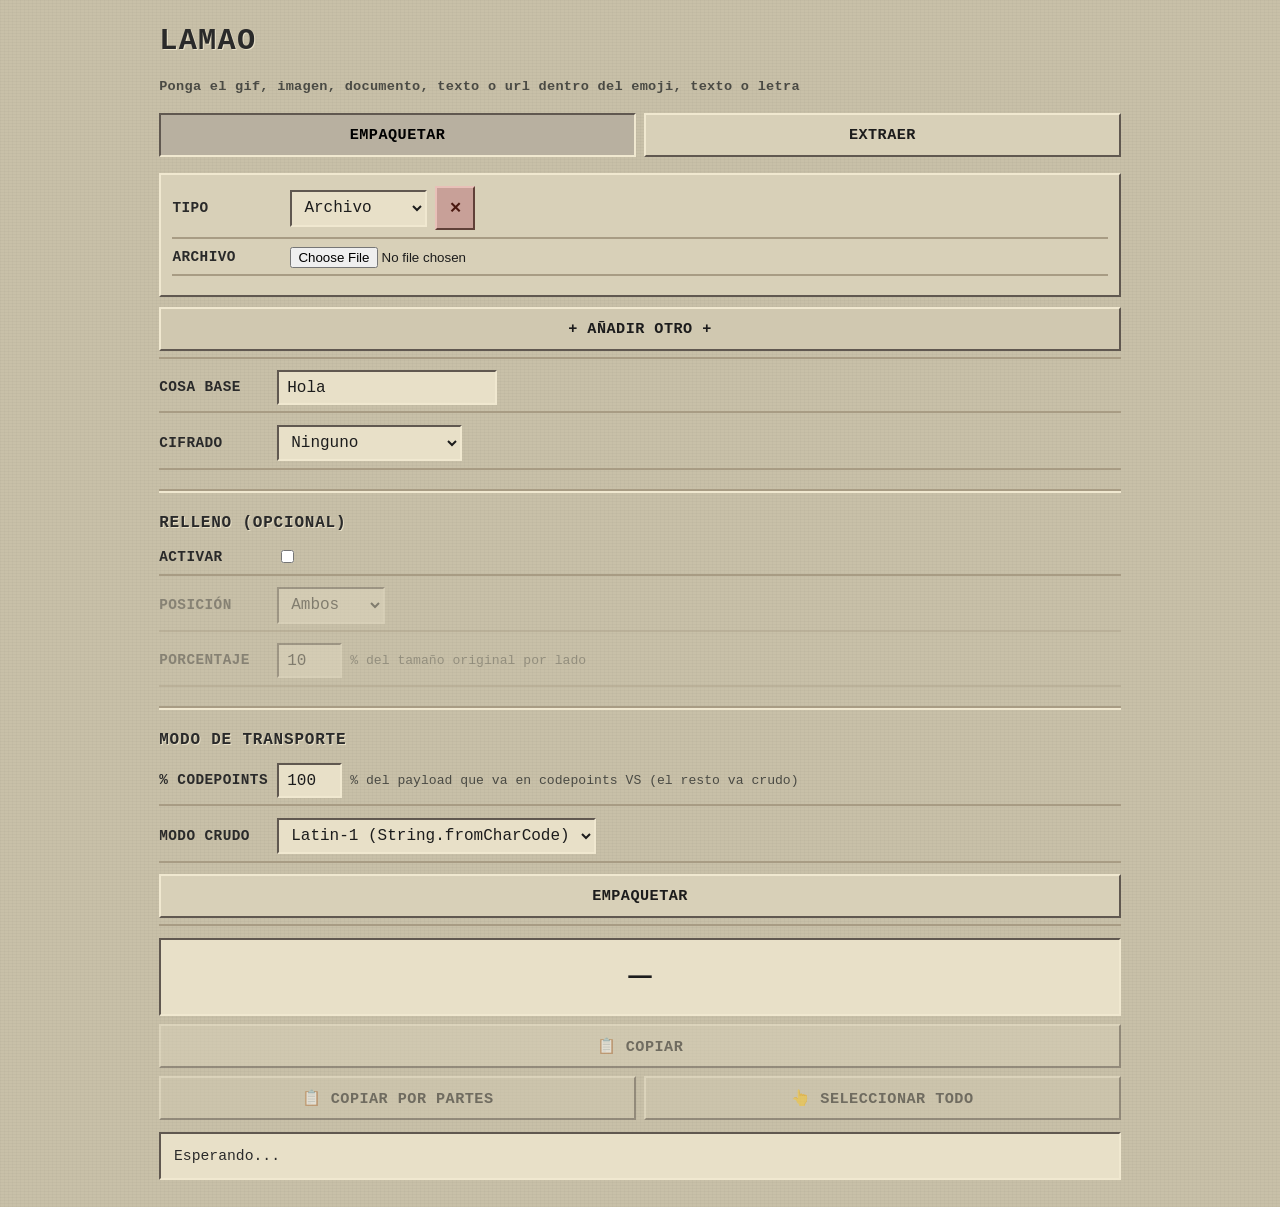
==== index.html @ b26ee124 "Add initial HTML structure for packing and unpackingn Initial HTML structure for the application wit" ====
<!DOCTYPE html>
<html lang="es">
<head>
<meta charset="UTF-8">
<meta name="viewport" content="width=device-width, initial-scale=1, maximum-scale=6, user-scalable=yes">
<title>Putoelquelea</title>
<link rel="stylesheet" href="ytengoquesalir.css">
</head>
<body>

<h1>LaMAO</h1>
<p class="sub">Ponga el gif, imagen, documento, texto o url dentro del emoji, texto o letra</p>

<nav>
  <button data-tab="P" class="active">Empaquetar</button>
  <button data-tab="U">Extraer</button>
</nav>

<!-- ============================== EMPAQUETAR ============================== -->
<section id="P" class="active">
  <div id="pack-items"></div>
  <div class="row">
    <button class="action alt" id="pack-add" style="width:100%">+ Añadir otro +</button>
  </div>

 <div class="row">
  <label>Cosa Base</label>
  <input accept=".png, .jpg"type="text" id="pack-emoji" value="Hola" maxlength="100" >
  
</div>
  <div class="row">
    <label>Cifrado</label>
    <select id="pack-cifrado">
      <option value="none">Ninguno</option>
      <option value="antes">Solo datos</option>
      <option value="despues">Solo el payload</option>
      <option value="ambos">Ambos</option>
    </select>
  </div>
  <div class="row" id="pack-row-password" style="display:none">
    <label>Contraseña</label>
    <input type="password" id="pack-password" placeholder="Contraseña de cifrado..." autocomplete="new-password">
  </div>
  <div class="row" id="pack-row-iter" style="display:none">
    <label>Iteraciones</label>
    <input type="number" id="pack-iter" value="5000" min="100" max="100000" style="max-width:140px">
  </div>

  <hr>

  <h3>Relleno (opcional)</h3>
  <div class="row">
    <label>Activar</label>
    <input type="checkbox" id="pad-on">
  </div>
  <div class="row">
    <label>Posición</label>
    <select id="pad-pos">
      <option value="antes">Antes</option>
      <option value="despues">Después</option>
      <option value="ambos" selected>Ambos</option>
    </select>
  </div>
  <div class="row">
    <label>Porcentaje</label>
    <input type="number" id="pad-pct" value="10" min="0" max="500" step="1" style="max-width:140px">
    <span class="hint">% del tamaño original por lado</span>
  </div>

  <hr>

  <h3>Modo de transporte</h3>
  <div class="row">
    <label>% Codepoints</label>
    <input type="number" id="pack-pct-cp" value="100" min="0" max="100" step="1" style="max-width:140px">
    <span class="hint">% del payload que va en codepoints VS (el resto va crudo)</span>
  </div>
  <div class="row">
    <label>Modo crudo</label>
    <select id="pack-crudo-modo">
      <option value="latin1">Latin-1 (String.fromCharCode)</option>
      <option value="bytes">Bytes fuera del string</option>
    </select>
  </div>

  <div class="row"><button class="action big" id="pack-go">Empaquetar</button></div>
  <div class="emoji-preview" id="pack-prev">—</div>
  <div class="btn-row">
    <button class="action big" id="pack-copy" disabled>📋 Copiar</button>
  </div>
  <div class="btn-row">
    <button class="action alt" id="pack-copy-parts" disabled>📋 Copiar por partes</button>
    <button class="action alt" id="pack-select" disabled>👆 Seleccionar todo</button>
  </div>
  <div class="out" id="pack-out">Esperando...</div>
  <div class="stats" id="pack-stats"></div>

  <div class="out" id="pack-bytes-out" style="display:none"></div>
  <div class="btn-row" id="pack-bytes-dl-row" style="display:none">
    <button class="action alt" id="pack-bytes-dl">💾 Descargar bytes crudos</button>
  </div>
</section>

<!-- ============================== EXTRAER ============================== -->
<section id="U">
  <div class="row">
    <label>Emoji</label>
    <textarea id="unpack-str" placeholder="Pega aquí" autocapitalize="off" autocorrect="off" spellcheck="false"></textarea>
  </div>
  <div class="row">
    <label>Contraseña</label>
    <input type="password" id="unpack-password" placeholder="Solo si el payload está cifrado..." autocomplete="current-password">
  </div>

  <hr>

  <h3>Modo de transporte</h3>
  <div class="row">
    <label>% Codepoints</label>
    <input type="number" id="unpack-pct-cp" value="100" min="0" max="100" step="1" style="max-width:140px">
    <span class="hint">Mismo valor que usaste al empaquetar</span>
  </div>
  <div class="row">
    <label>Modo crudo</label>
    <select id="unpack-crudo-modo">
      <option value="latin1">Latin-1 (String.fromCharCode)</option>
      <option value="bytes">Bytes fuera del string</option>
    </select>
  </div>
  <div class="row" id="unpack-row-bytes" style="display:none">
    <label>Bytes crudos</label>
    <textarea id="unpack-bytes" placeholder="Pega aquí los bytes crudos que iban fuera del string..." autocapitalize="off" autocorrect="off" spellcheck="false"></textarea>
  </div>

  <div class="btn-row">
    <button class="action big" id="unpack-go">Extraer</button>
  </div>
  <div class="out" id="unpack-out">Esperando</div>
  <div class="stats" id="unpack-stats"></div>
  <div id="unpack-items"></div>
</section>

<script src="emocion.js"></script>
</body>
</html>
---- ytengoquesalir.css ----
/* ============================================================
   EmojiForge · estética retro real (carcasa + terminal)
   ============================================================ */

* { box-sizing: border-box; -webkit-tap-highlight-color: rgba(0,0,0,0.2); }

html, body { margin: 0; padding: 0; }

body {
  font-family: 'Courier New', 'Courier', 'Nimbus Mono PS', monospace;
  max-width: 1000px;
  margin: 0 auto;
  padding: 1.2rem;
  background: #c8c0a8;
  background-image:
    repeating-linear-gradient(
      0deg,
      rgba(0,0,0,0.025) 0px,
      rgba(0,0,0,0.025) 1px,
      transparent 1px,
      transparent 3px
    ),
    repeating-linear-gradient(
      90deg,
      rgba(0,0,0,0.02) 0px,
      rgba(0,0,0,0.02) 1px,
      transparent 1px,
      transparent 4px
    );
  color: #1c1c1c;
  font-size: 16px;
  line-height: 1.45;
}

h1 {
  font-family: 'Courier New', monospace;
  font-size: 1.9rem;
  font-weight: 700;
  letter-spacing: 0.04em;
  margin: 0 0 0.4rem;
  color: #2a2a2a;
  text-shadow: 1px 1px 0 #e8e0c8;
  text-transform: uppercase;
}

h3 {
  font-family: 'Courier New', monospace;
  font-size: 1rem;
  color: #2a2a2a;
  margin: 0 0 0.7rem;
  text-transform: uppercase;
  letter-spacing: 0.05em;
  font-weight: 700;
  text-shadow: 1px 1px 0 #e8e0c8;
}

.sub {
  color: #4a4a44;
  font-size: 0.85rem;
  margin-bottom: 1rem;
  font-weight: 700;
  letter-spacing: 0.02em;
}

.hint {
  font-size: 0.82rem;
  color: #4a4a44;
  font-family: 'Courier New', monospace;
}

/* ============================================================
   NAV
   ============================================================ */

nav {
  display: grid;
  grid-template-columns: repeat(auto-fit, minmax(180px, 1fr));
  gap: 0.5rem;
  margin-bottom: 1rem;
}

nav button {
  font-family: 'Courier New', monospace;
  font-size: 0.95rem;
  font-weight: 700;
  letter-spacing: 0.03em;
  text-transform: uppercase;
  padding: 0.7rem 0.9rem;
  background: #d8d0b8;
  color: #1c1c1c;
  border: 2px solid #8a8070;
  border-top-color: #f0e8d0;
  border-left-color: #f0e8d0;
  border-right-color: #605850;
  border-bottom-color: #605850;
  cursor: pointer;
  transition: none;
}

nav button:hover {
  background: #e0d8c0;
  color: #1c1c1c;
  font-size: 0.95rem;
}

nav button:active {
  border-top-color: #605850;
  border-left-color: #605850;
  border-right-color: #f0e8d0;
  border-bottom-color: #f0e8d0;
  background: #c0b8a0;
  transform: translateY(1px);
}

nav button.active {
  background: #b8b0a0;
  border-top-color: #605850;
  border-left-color: #605850;
  border-right-color: #f0e8d0;
  border-bottom-color: #f0e8d0;
  color: #000;
}

nav button.active:hover {
  background: #b8b0a0;
  color: #000;
  border-color: #605850 #f0e8d0 #f0e8d0 #605850;
  font-size: 0.95rem;
}

/* ============================================================
   SECCIONES
   ============================================================ */

section { display: none; }
section.active { display: block; }

/* ============================================================
   FILAS
   ============================================================ */

.row {
  margin-bottom: 0.7rem;
  display: flex;
  gap: 0.5rem;
  align-items: center;
  flex-wrap: wrap;
  padding-bottom: 0.4rem;
  border-bottom: 2px solid #a89c84;
}

.row label {
  min-width: 110px;
  font-size: 0.9rem;
  color: #2a2a2a;
  font-family: 'Courier New', monospace;
  font-weight: 700;
  letter-spacing: 0.03em;
  text-transform: uppercase;
}

.row input[type="text"],
.row input[type="password"],
.row input[type="number"],
.row select,
.row textarea {
  background: #e8e0c8;
  border: 2px solid #8a8070;
  border-top-color: #605850;
  border-left-color: #605850;
  border-right-color: #f0e8d0;
  border-bottom-color: #f0e8d0;
  color: #1c1c1c;
  font-family: 'Courier New', monospace;
  font-size: 1rem;
  padding: 0.4rem 0.5rem;
  transition: none;
}

.row input[type="text"]:hover,
.row input[type="password"]:hover,
.row input[type="number"]:hover,
.row select:hover,
.row textarea:hover {
  border-color: #605850 #f0e8d0 #f0e8d0 #605850;
  background-color: #f0e8d0;
  font-size: 1rem;
  font-weight: 700;
}

.row input:focus,
.row select:focus,
.row textarea:focus {
  outline: 2px solid #6a5a3a;
  outline-offset: 1px;
}

/* ============================================================
   BOTÓN DE ARCHIVO (label que envuelve al input real)
   ============================================================ */

.file-btn {
  display: inline-flex;
  align-items: center;
  justify-content: center;
  min-width: 200px;
  min-height: 44px;
  padding: 0.6rem 1rem;
  background: #d8d0b8;
  color: #1c1c1c;
  border: 2px solid #8a8070;
  border-top-color: #f0e8d0;
  border-left-color: #f0e8d0;
  border-right-color: #605850;
  border-bottom-color: #605850;
  cursor: pointer;
  font-family: 'Courier New', monospace;
  font-size: 0.95rem;
  font-weight: 700;
  letter-spacing: 0.03em;
  text-transform: uppercase;
  user-select: none;
  transition: none;
}

.file-btn:hover { background: #e0d8c0; }

.file-btn:active {
  border-top-color: #605850;
  border-left-color: #605850;
  border-right-color: #f0e8d0;
  border-bottom-color: #f0e8d0;
  background: #c0b8a0;
  transform: translateY(1px);
}

.file-btn input[type="file"] {
  position: absolute;
  width: 1px;
  height: 1px;
  padding: 0;
  margin: -1px;
  overflow: hidden;
  clip: rect(0,0,0,0);
  border: 0;
}

.file-btn span { pointer-events: none; }

/* ============================================================
   BOTONES
   ============================================================ */

button.action {
  background: #d8d0b8;
  color: #1c1c1c;
  border: 2px solid #8a8070;
  border-top-color: #f0e8d0;
  border-left-color: #f0e8d0;
  border-right-color: #605850;
  border-bottom-color: #605850;
  padding: 0.6rem 1rem;
  font-family: 'Courier New', monospace;
  font-size: 0.95rem;
  font-weight: 700;
  letter-spacing: 0.03em;
  text-transform: uppercase;
  cursor: pointer;
  min-height: 44px;
  transition: none;
}

button.action:hover { background: #e0d8c0; }

button.action:active {
  border-top-color: #605850;
  border-left-color: #605850;
  border-right-color: #f0e8d0;
  border-bottom-color: #f0e8d0;
  background: #c0b8a0;
  transform: translateY(1px);
}

button.action:disabled { opacity: 0.5; cursor: not-allowed; }
button.action.big { width: 100%; }
button.action.alt { background: #d0c8b0; }

.btn-row {
  display: flex;
  gap: 0.5rem;
  margin-top: 0.5rem;
  flex-wrap: wrap;
}

.btn-row button { flex: 1; min-width: 130px; transition: none; }

/* ============================================================
   SALIDAS
   ============================================================ */

.out {
  margin-top: 0.7rem;
  padding: 0.7rem 0.8rem;
  background: #e8e0c8;
  border: 2px solid #8a8070;
  border-top-color: #605850;
  border-left-color: #605850;
  border-right-color: #f0e8d0;
  border-bottom-color: #f0e8d0;
  font-size: 0.92rem;
  white-space: pre-wrap;
  font-family: 'Courier New', monospace;
  line-height: 1.5;
  word-break: break-word;
  color: #2a2a2a;
}

.out:hover { background-color: #e8e0c8; }
.out.ok { background: #b8d8b0; color: #1a3a10; border-color: #6a9a58 #d8f0c8 #d8f0c8 #6a9a58; }
.out.err { background: #d8b0a8; color: #5a1810; border-color: #a85848 #f0c8c0 #f0c8c0 #a85848; }
.out.info { background: #c8c8d8; color: #1a1a3a; border-color: #7878a0 #e0e0f0 #e0e0f0 #7878a0; }
.out b { color: inherit; font-weight: 700; }

/* ============================================================
   PREVIEW EMOJI
   ============================================================ */

.emoji-preview {
  font-size: 2.4rem;
  text-align: center;
  padding: 0.9rem;
  background: #e8e0c8;
  border: 2px solid #8a8070;
  border-top-color: #605850;
  border-left-color: #605850;
  border-right-color: #f0e8d0;
  border-bottom-color: #f0e8d0;
  margin-top: 0.7rem;
  word-break: break-all;
  line-height: 1.2;
  user-select: text;
  -webkit-user-select: text;
  max-height: 60vh;
  overflow-y: auto;
  font-family: 'Courier New', monospace;
  color: #1c1c1c;
}

.emoji-preview.small { font-size: 0.7rem; text-align: left; line-height: 1.3; padding: 0.5rem; }

/* ============================================================
   STATS
   ============================================================ */

.stats {
  font-family: 'Courier New', monospace;
  font-size: 0.82rem;
  line-height: 1.55;
  margin-top: 0.5rem;
  color: #2a2a2a;
  white-space: pre-wrap;
  word-break: break-word;
}

.stats b { color: #1a3a10; font-weight: 700; }

/* ============================================================
   CAJA DE PREVIEW
   ============================================================ */

.preview-box {
  margin-top: 0.7rem;
  padding: 0.6rem;
  background: #e8e0c8;
  border: 2px solid #8a8070;
  border-top-color: #605850;
  border-left-color: #605850;
  border-right-color: #f0e8d0;
  border-bottom-color: #f0e8d0;
  text-align: center;
}

.preview-box img,
.preview-box video {
  max-width: 100%;
  max-height: 50vh;
  display: block;
  margin: 0 auto;
  border: 2px solid #605850;
}

.preview-box .info {
  font-size: 0.82rem;
  color: #4a4a44;
  margin-top: 0.4rem;
  font-family: 'Courier New', monospace;
}

/* ============================================================
   ITEMS DINÁMICOS
   ============================================================ */

.pack-item {
  padding: 0.7rem;
  background: #d8d0b8;
  border: 2px solid #8a8070;
  border-top-color: #f0e8d0;
  border-left-color: #f0e8d0;
  border-right-color: #605850;
  border-bottom-color: #605850;
  margin-bottom: 0.6rem;
}

.pack-item .row { margin-bottom: 0.5rem; }
.pack-item .file-btn { min-width: 220px; }

.pack-item .item-remove {
  flex: 0 0 auto;
  min-width: auto;
  padding: 0.4rem 0.7rem;
  background: #c8a098;
  border: 2px solid #8a5048;
  border-top-color: #e8c0b8;
  border-left-color: #e8c0b8;
  border-right-color: #604038;
  border-bottom-color: #604038;
  color: #4a1810;
  font-weight: 700;
  cursor: pointer;
  transition: none;
}

.pack-item .item-remove:hover { background: #d0a8a0; }

.pack-item .item-remove:active {
  border-top-color: #604038;
  border-left-color: #604038;
  border-right-color: #e8c0b8;
  border-bottom-color: #e8c0b8;
  transform: translateY(1px);
}

/* ============================================================
   TARJETAS DE ITEMS EXTRAÍDOS
   ============================================================ */

.item-card {
  margin-top: 0.7rem;
  padding: 0.7rem;
  background: #d8d0b8;
  border: 2px solid #8a8070;
  border-top-color: #f0e8d0;
  border-left-color: #f0e8d0;
  border-right-color: #605850;
  border-bottom-color: #605850;
}

.item-card .card-title {
  font-size: 0.9rem;
  color: #2a2a2a;
  margin-bottom: 0.3rem;
  font-family: 'Courier New', monospace;
  font-weight: 700;
  word-break: break-all;
}

.item-card .card-meta {
  font-size: 0.78rem;
  color: #4a4a44;
  margin-bottom: 0.5rem;
  font-family: 'Courier New', monospace;
}

.item-card .card-body { font-size: 0.9rem; word-break: break-word; color: #1c1c1c; }

.item-card .card-body img,
.item-card .card-body video {
  max-width: 100%;
  max-height: 40vh;
  display: block;
  margin: 0 auto;
  border: 2px solid #605850;
}

.item-card .card-body pre {
  background: #e8e0c8;
  padding: 0.6rem;
  border: 2px solid #8a8070;
  border-top-color: #605850;
  border-left-color: #605850;
  border-right-color: #f0e8d0;
  border-bottom-color: #f0e8d0;
  font-size: 0.82rem;
  overflow-x: auto;
  white-space: pre-wrap;
  word-break: break-all;
  margin: 0;
  font-family: 'Courier New', monospace;
  color: #1c1c1c;
}

.item-card .card-body a { color: #1a3a6a; word-break: break-all; text-decoration: underline; }

.item-card .card-status {
  margin-top: 0.5rem;
  font-size: 0.82rem;
  font-family: 'Courier New', monospace;
  font-weight: 700;
}

.item-card .card-status.ok { color: #1a3a10; }
.item-card .card-status.err { color: #5a1810; }

.item-card .card-dl {
  margin-top: 0.5rem;
  padding: 0.6rem 1rem;
  background: #b8d8b0;
  color: #1a3a10;
  border: 2px solid #6a9a58;
  border-top-color: #d8f0c8;
  border-left-color: #d8f0c8;
  border-right-color: #3a6a28;
  border-bottom-color: #3a6a28;
  cursor: pointer;
  font-size: 0.9rem;
  font-weight: 700;
  width: 100%;
  min-height: 44px;
  font-family: 'Courier New', monospace;
  text-transform: uppercase;
  transition: none;
}

.item-card .card-dl:hover { background: #c8e0c0; }

.item-card .card-dl:active {
  border-top-color: #3a6a28;
  border-left-color: #3a6a28;
  border-right-color: #d8f0c8;
  border-bottom-color: #d8f0c8;
  background: #a8c8a0;
  transform: translateY(1px);
}

/* ============================================================
   HR
   ============================================================ */

hr {
  border: none;
  border-top: 2px solid #a89c84;
  border-bottom: 2px solid #f0e8d0;
  margin: 1.2rem 0;
}
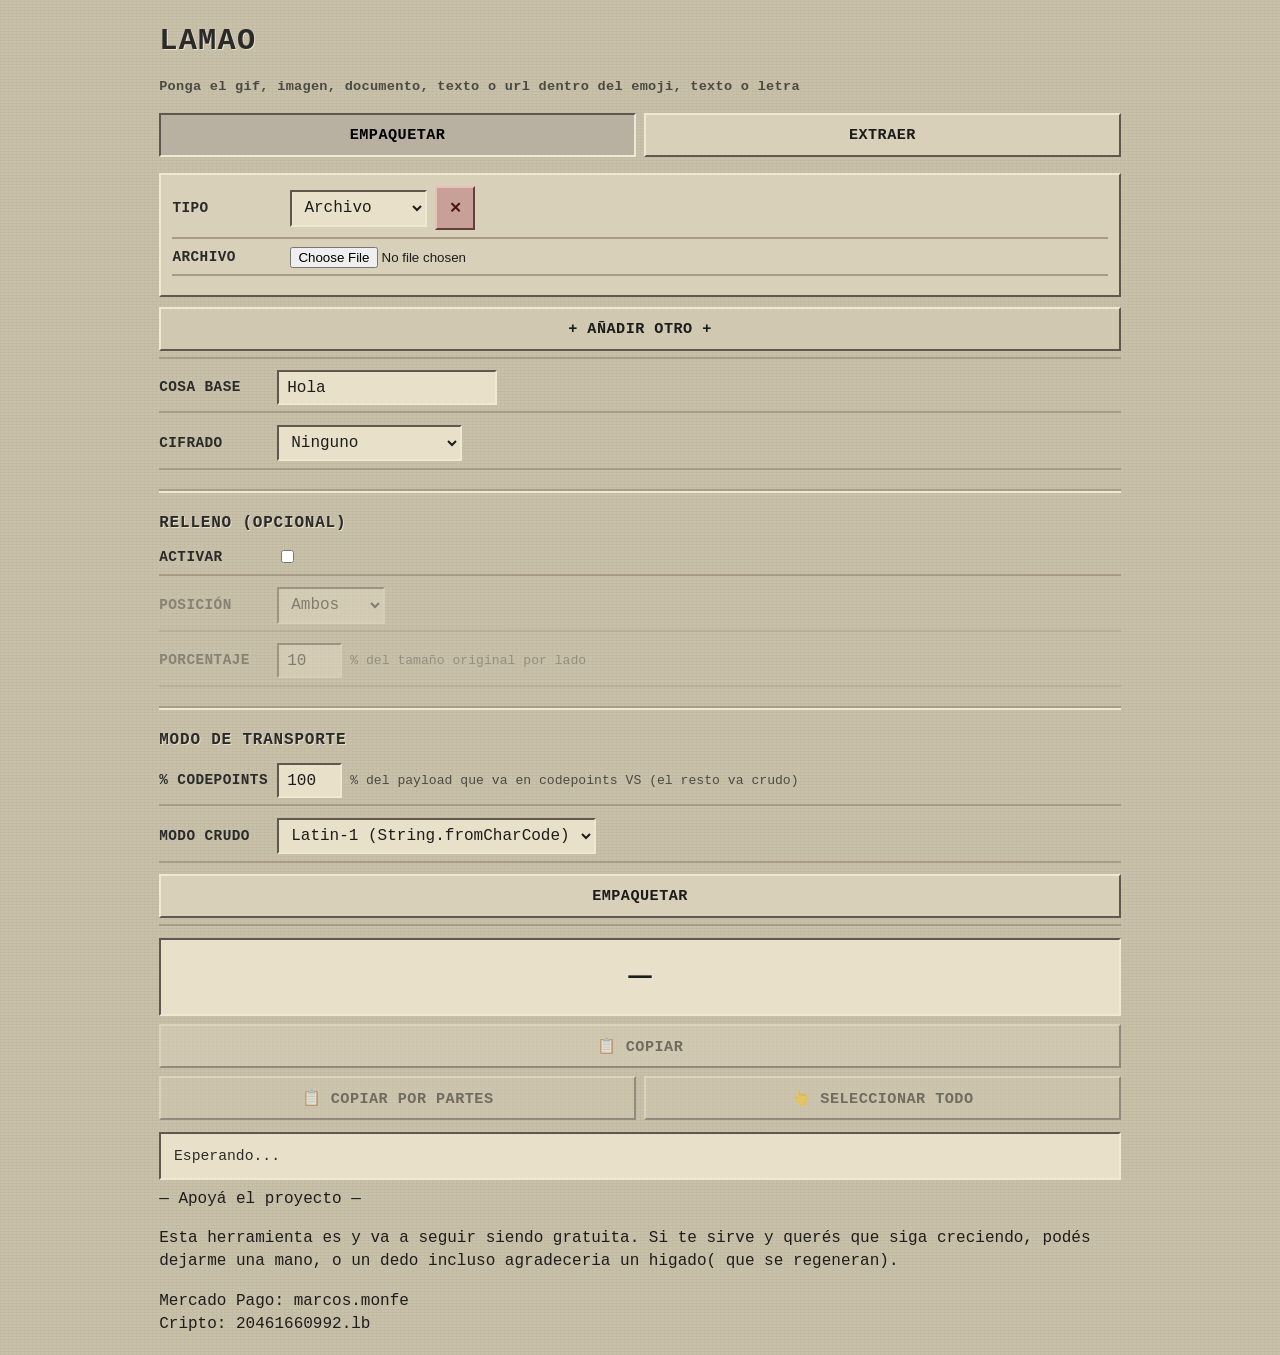
==== commit 9d39b871: "k k" ====
--- a/index.html
+++ b/index.html
@@ -140,6 +140,28 @@
   <div id="unpack-items"></div>
 </section>
 
+<div class="apoyo">
+
+  <div class="apoyo-titulo">— Apoyá el proyecto —</div>
+
+  <p class="apoyo-texto">
+    Esta herramienta es y va a seguir siendo gratuita.
+    Si te sirve y querés que siga creciendo, podés dejarme una mano, o un dedo
+    incluso agradeceria un higado( que se regeneran).
+  </p>
+
+  <div class="apoyo-linea">
+    <span class="apoyo-label">Mercado Pago:</span>
+    <span class="apoyo-valor">marcos.monfe</span>
+  </div>
+
+  <div class="apoyo-linea">
+    <span class="apoyo-label">Cripto:</span>
+    <span class="apoyo-valor">20461660992.lb</span>
+  </div>
+
+
+  
 <script src="emocion.js"></script>
 </body>
 </html>
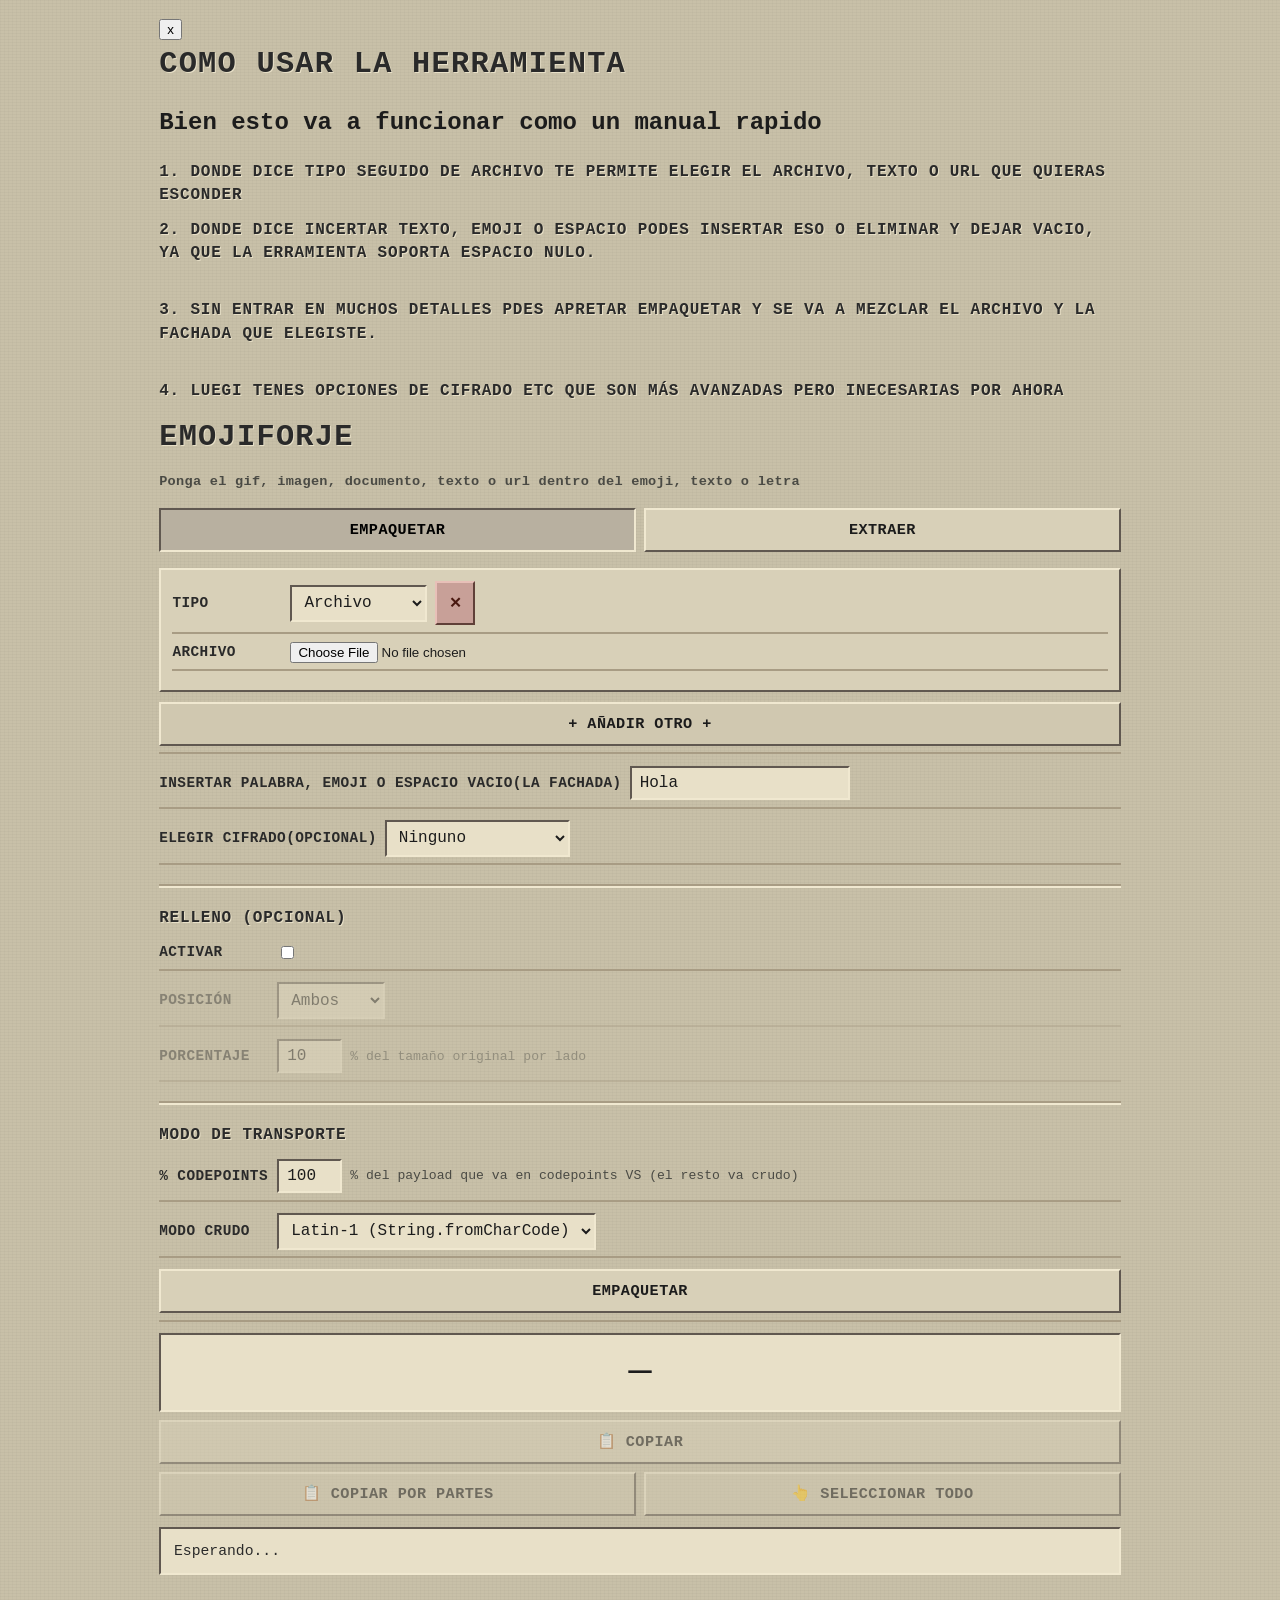
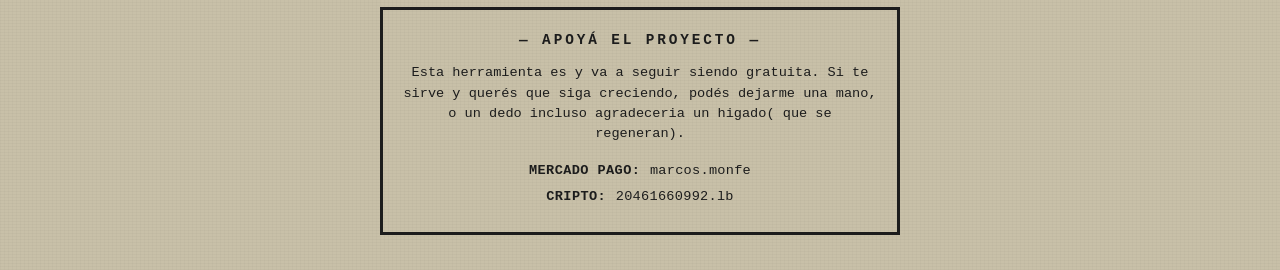
==== commit 5f2ad45e: "Add user instructions and update labels in index.html" ====
--- a/index.html
+++ b/index.html
@@ -7,8 +7,35 @@
 <link rel="stylesheet" href="ytengoquesalir.css">
 </head>
 <body>
+  <div class="ventana" id="ventana">
+    <button class="cerrar" id="cerrar" title="Cerrar">x</button>
+    <div class="colores">
+    <span class="rojo"></span>
+    <span class="amarillo"></span>
+    <span class="verde"></span>
+    <span class="title"></span>
+  </div>
+    <div class="contenido">
+      <h1 class="titulo2">COMO USAR LA HERRAMIENTA</h1>
+      <h2 class="2"> Bien esto va a funcionar como un manual rapido</h2>
+      <h3 class="h"> <a>1.</a> donde dice Tipo seguido de archivo te permite elegir el archivo, texto o url que quieras esconder&nbsp;&nbsp;&nbsp;&nbsp;&nbsp;&nbsp;&nbsp;&nbsp;&nbsp;&nbsp;&nbsp;&nbsp;&nbsp;&nbsp;
+        &nbsp;&nbsp;&nbsp; &nbsp;&nbsp;&nbsp; &nbsp;&nbsp;&nbsp;</h3>
+        
+        <h3 class="h"> <a>2.</a> donde dice incertar texto, emoji o espacio podes insertar eso o eliminar y dejar vacio, ya que la erramienta soporta espacio nulo.</h3>
+    </h3>
+         &nbsp;&nbsp;&nbsp; &nbsp;&nbsp;&nbsp; &nbsp;&nbsp;&nbsp; &nbsp;&nbsp;&nbsp; &nbsp;&nbsp;&nbsp; &nbsp;&nbsp;&nbsp; &nbsp;&nbsp;&nbsp; &nbsp;&nbsp;&nbsp; &nbsp;&nbsp;&nbsp; &nbsp;&nbsp;&nbsp; &nbsp;&nbsp;&nbsp; &nbsp;&nbsp;&nbsp; &nbsp;&nbsp;&nbsp;
+      
+      <h3 class="h"> <a>3.</a> Sin entrar en muchos detalles pdes apretar empaquetar y se va a mezclar el archivo y la fachada que elegiste.</h3>
+      
+         &nbsp;&nbsp;&nbsp; &nbsp;&nbsp;&nbsp; &nbsp;&nbsp;&nbsp; &nbsp;&nbsp;&nbsp; &nbsp;&nbsp;&nbsp; &nbsp;&nbsp;&nbsp; &nbsp;&nbsp;&nbsp; &nbsp;&nbsp;&nbsp; &nbsp;&nbsp;&nbsp; &nbsp;&nbsp;&nbsp; &nbsp;&nbsp;&nbsp; &nbsp;&nbsp;&nbsp; &nbsp;&nbsp;&nbsp; &nbsp;&nbsp;&nbsp;
+    <h3 class="h"><a>4.</a> Luegi tenes opciones de cifrado etc que son más avanzadas pero inecesarias por ahora
+    </h3>
+  </div>
+</div> 
+  </div>
 
-<h1>LaMAO</h1>
+
+<h1>EMOJIFORJE</h1>
 <p class="sub">Ponga el gif, imagen, documento, texto o url dentro del emoji, texto o letra</p>
 
 <nav>
@@ -24,12 +51,12 @@
   </div>
 
  <div class="row">
-  <label>Cosa Base</label>
+  <label>insertar palabra, emoji o espacio vacio(la fachada)</label>
   <input accept=".png, .jpg"type="text" id="pack-emoji" value="Hola" maxlength="100" >
   
 </div>
   <div class="row">
-    <label>Cifrado</label>
+    <label>Elegir Cifrado(opcional)</label>
     <select id="pack-cifrado">
       <option value="none">Ninguno</option>
       <option value="antes">Solo datos</option>
@@ -104,7 +131,7 @@
 <!-- ============================== EXTRAER ============================== -->
 <section id="U">
   <div class="row">
-    <label>Emoji</label>
+    <label>Insertar paquete para extraer</label>
     <textarea id="unpack-str" placeholder="Pega aquí" autocapitalize="off" autocorrect="off" spellcheck="false"></textarea>
   </div>
   <div class="row">
--- a/ytengoquesalir.css
+++ b/ytengoquesalir.css
@@ -551,4 +551,56 @@
   border-top: 2px solid #a89c84;
   border-bottom: 2px solid #f0e8d0;
   margin: 1.2rem 0;
-}+}
+
+.apoyo {
+  margin: 2rem auto 1rem;
+  padding: 1.2rem;
+  max-width: 520px;
+  text-align: center;
+  background: var(--pack-bg);
+  border: 3px solid;
+  border-color: var(--pack-border-l) var(--pack-border-d) var(--pack-border-d) var(--pack-border-l);
+  box-shadow: var(--btn-shadow);
+  border-radius: var(--radius);
+}
+
+.apoyo-titulo {
+  font-size: 0.9rem;
+  letter-spacing: 0.2em;
+  text-transform: uppercase;
+  color: var(--accent);
+  margin-bottom: 0.8rem;
+  font-weight: 700;
+}
+
+.apoyo-texto {
+  font-size: 0.85rem;
+  color: var(--sub);
+  margin: 0 0 1rem;
+  line-height: 1.5;
+}
+
+.apoyo-linea {
+  display: flex;
+  justify-content: center;
+  gap: 0.6rem;
+  flex-wrap: wrap;
+  margin-bottom: 0.4rem;
+  font-size: 0.85rem;
+}
+
+.apoyo-label {
+  color: var(--sub);
+  font-weight: 700;
+  text-transform: uppercase;
+  letter-spacing: 0.03em;
+}
+
+.apoyo-valor {
+  color: var(--fg);
+  font-family: 'Courier New', monospace;
+  letter-spacing: 0.02em;
+  user-select: text;
+  -webkit-user-select: text;
+}
